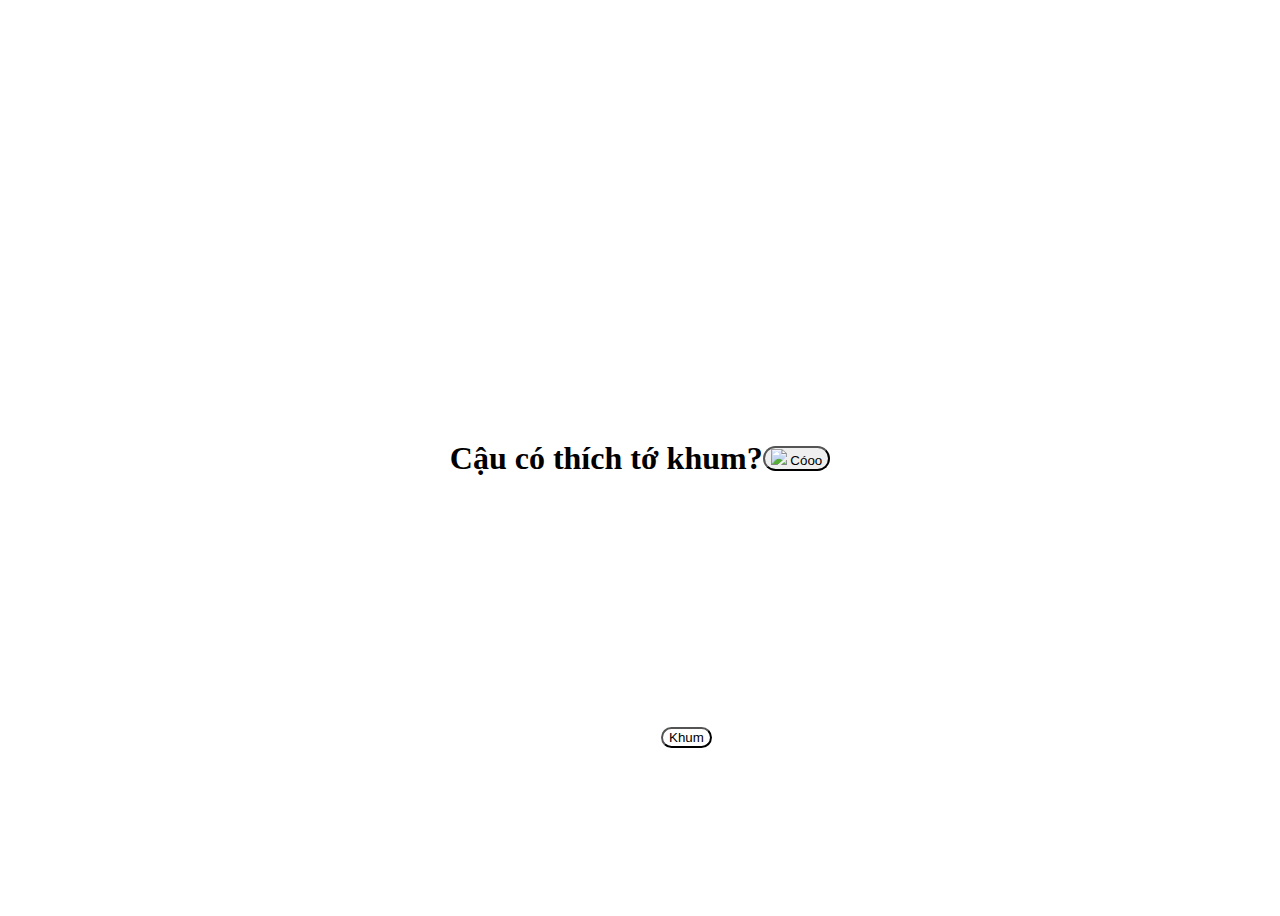
==== color.html @ aa8a22d4 "first commit" ====
<!DOCTYPE html>
<html lang="en">
<head>
    <meta charset="UTF-8">
    <meta http-equiv="X-UA-Compatible" content="IE=edge">
    <meta name="viewport" content="width=device-width, initial-scale=1.0">
    <title>BACKGROUND CHANGING</title>
    <link rel="stylesheet" href = "color.css"/>
</head>
<body>
    <h1>Cậu có thích tớ khum?</h1>
    <div><button class = "fst">Khum</button></div>
    <div><button class = "sec">
        <img src = "https://www.kindpng.com/picc/m/120-1207533_transparent-pixel-hearts-png-minecraft-heart-png-download.png" width="10px"/>
    Cóoo</button></div>
    <script src = "color.js"></script>
</body>
</html>
---- color.css ----
.fst{
    border-radius: 20px;
    background-color: rgb(255, 255, 255);
    text-align: center;
    scale: 5em;
    position: absolute;
    left: 10px;
    top: 50px;
    transition: 0.3s;
}
.sec{
    border-radius:100px;
    image-rendering: "https://www.kindpng.com/picc/m/120-1207533_transparent-pixel-hearts-png-minecraft-heart-png-download.png";
    display: true;
}
body{
    height: 100vh;
    text-align: center;
    display: flex;
    justify-content: center;
    align-items: center;
    transition: 2s;
}

.none-display{
    display: none;
}
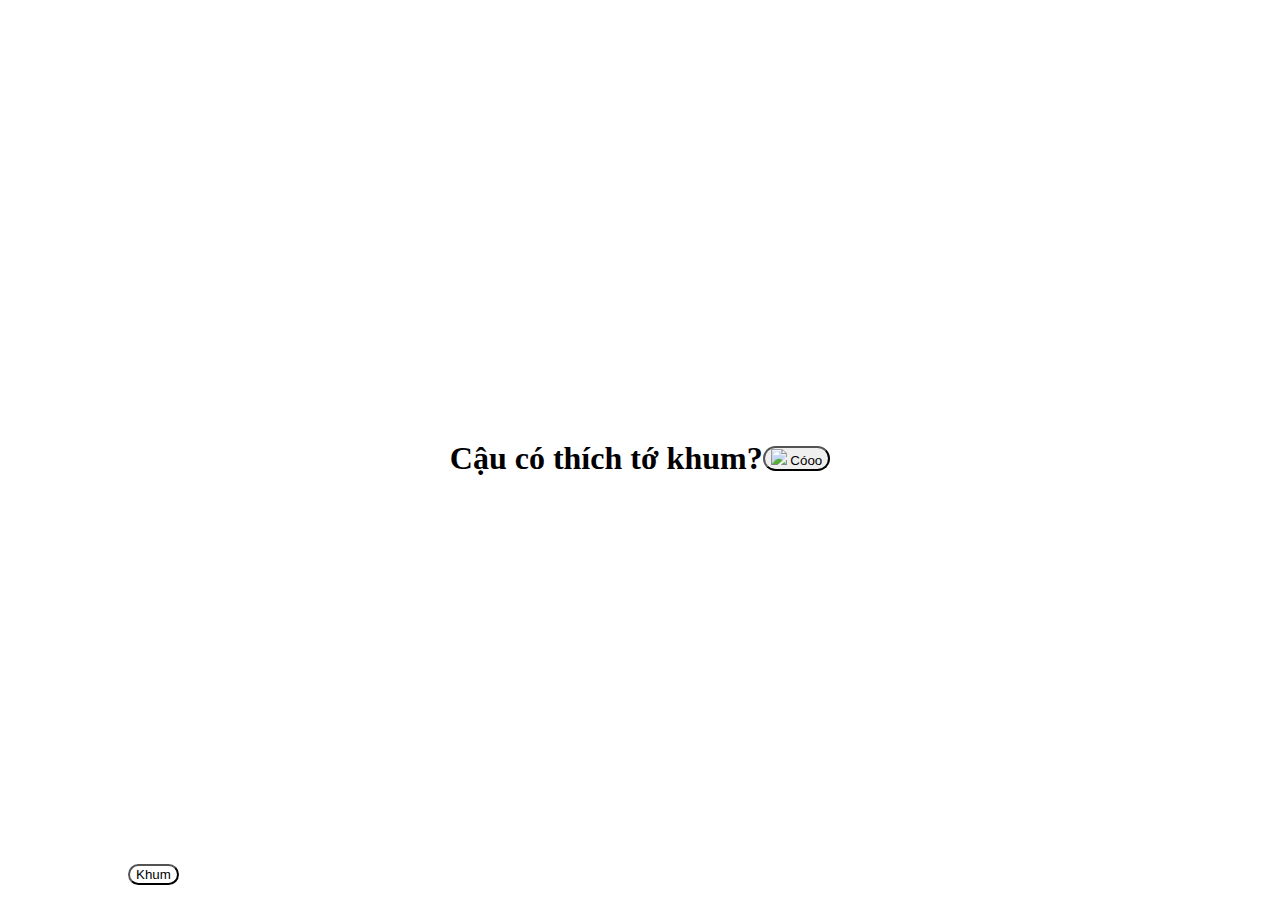
==== commit dc8a51fd: "indx" ====
--- a/color.html
+++ b/color.html
@@ -4,7 +4,7 @@
     <meta charset="UTF-8">
     <meta http-equiv="X-UA-Compatible" content="IE=edge">
     <meta name="viewport" content="width=device-width, initial-scale=1.0">
-    <title>BACKGROUND CHANGING</title>
+    <title>LỜI TỎ TÌNH</title>
     <link rel="stylesheet" href = "color.css"/>
 </head>
 <body>
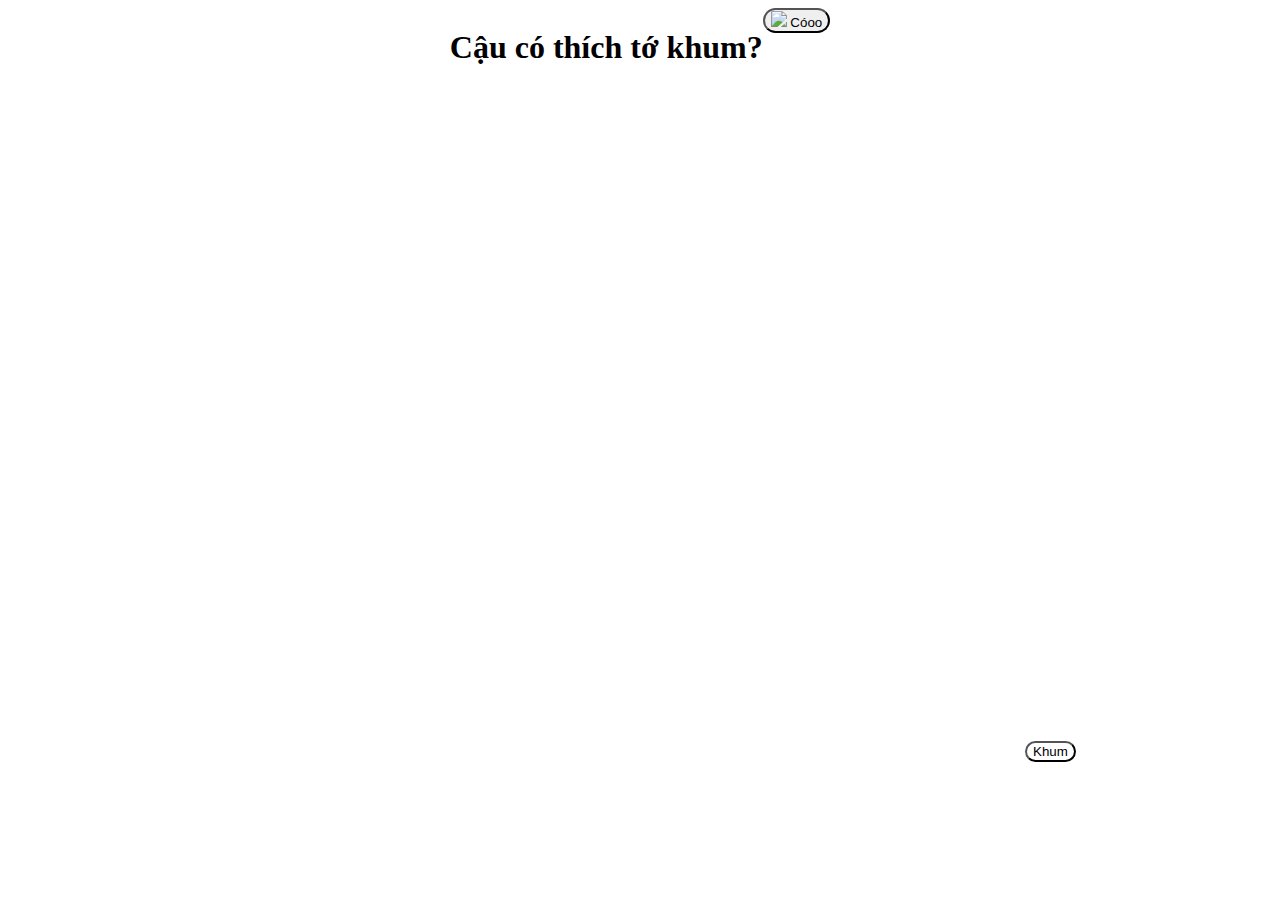
==== commit 6a33ca83: "indx" ====
--- a/color.html
+++ b/color.html
@@ -9,6 +9,7 @@
 </head>
 <body>
     <h1>Cậu có thích tớ khum?</h1>
+    
     <div><button class = "fst">Khum</button></div>
     <div><button class = "sec">
         <img src = "https://www.kindpng.com/picc/m/120-1207533_transparent-pixel-hearts-png-minecraft-heart-png-download.png" width="10px"/>
--- a/color.css
+++ b/color.css
@@ -18,7 +18,6 @@
     text-align: center;
     display: flex;
     justify-content: center;
-    align-items: center;
     transition: 2s;
 }
 
